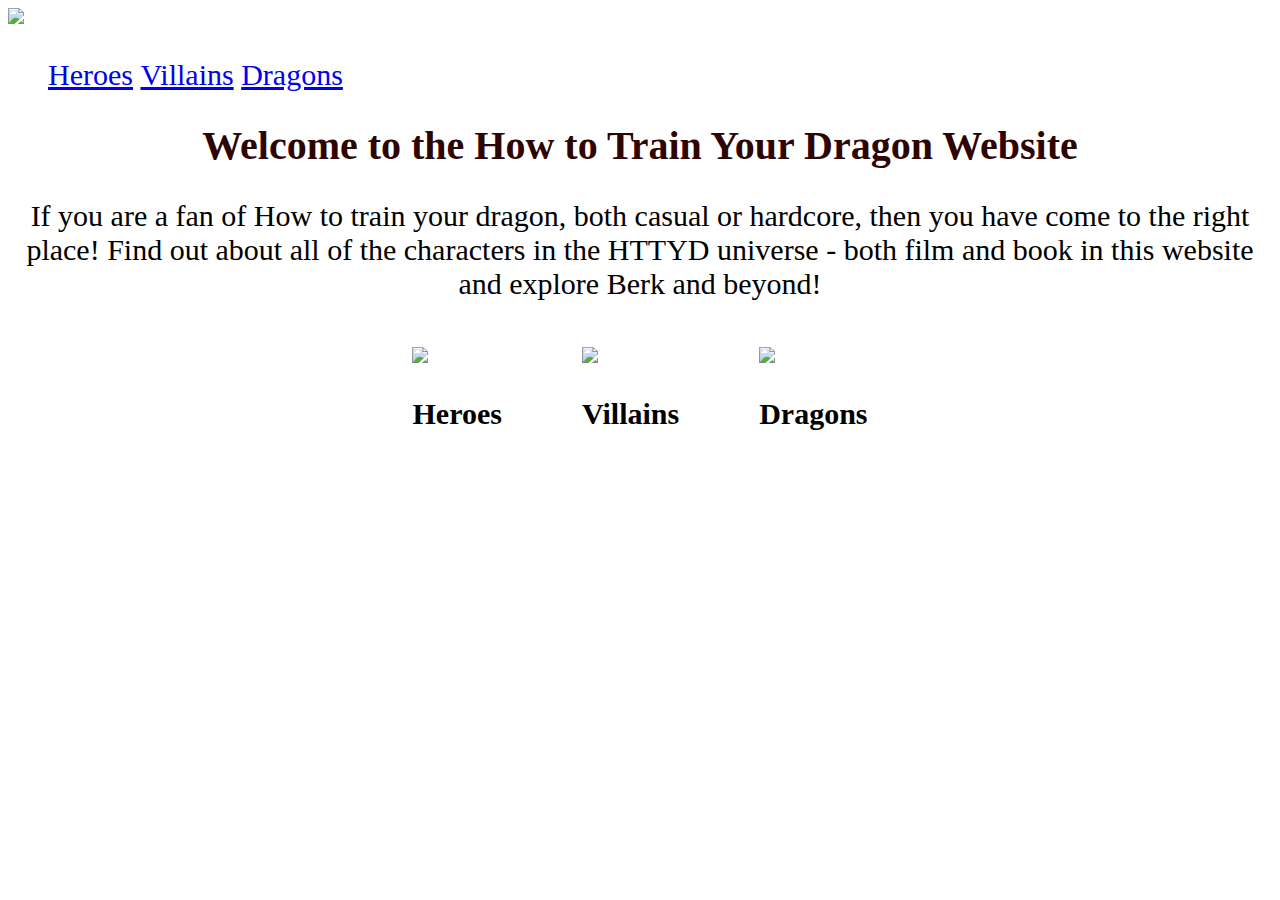
==== index.html @ 757d268b "remove some line of code" ====
<!DOCTYPE html>
<html>
<head>
	<title>How to train your dragon website</title>
	<link rel="stylesheet" type="text/css" href="style.css">
</head>
<body>
	<div class="logo">
		<img src="https://vignette.wikia.nocookie.net/logopedia/images/9/99/How_to_Train_Your_Dragon_logo.png/revision/latest?cb=20140807103843">
	</div>
	<nav>
		<ul>
			<li><a href="#">Heroes</a></li>
			<li><a href="#">Villains</a></li>
			<li><a href="#">Dragons</a></li>
		</ul>
	</nav>
	<div class="intro">
	<h1>Welcome to the How to Train Your Dragon Website</h1>
	<p>If you are a fan of How to train your dragon, both casual or hardcore, then you have come to the right place! Find out about all of the characters in the HTTYD universe - both film and book in this website and explore Berk and beyond!</p></div>
	<div class="menu">
		<figure class="image">
			<img id="thumbnail" src="http://4.bp.blogspot.com/-AEPT0R80Os0/VBNEQsswolI/AAAAAAAABMs/2o2EpUlg2xM/s1600/%D8%A7%D9%86%D9%85%D9%8A%2B%D9%83%D9%8A%D9%84%D8%B1.jpg">
			<p><b>Heroes</b></p>
		</figure>
		<figure class="image">
			<img id="thumbnail" src="http://www.heismakingeverythingnew.com/wp-content/uploads/2014/06/Drago_gallery_finished.jpg">
			<p><b>Villains</b></p>
		</figure>
		<figure class="image">
			<img id="thumbnail" src="https://www.elcineenlasombra.com/wp-content/uploads/2014/08/How-to-Train-Your-Dragon-image-how-to-train-your-dragon-36801785-1500-851.jpg">
			<p><b>Dragons</b></p>
		</figure>
	</div>


</body>
</html>
---- style.css ----
nav li {
	display: inline;
}

nav {
	font-size: 30px;
	margin-right: 10px;
}

.menu {
	display: flex;
	flex-wrap: wrap;
	justify-content: center;
}

.intro p {
	font-size: 30px;
	text-align: center;
}

.intro h1 {
	font-size: 40px;
	text-align: center;
	color: #2d0503;
}

.image {
	cursor: pointer;
}

.logo {
	cursor: pointer;
}

.image p {
	font-size: 30px;
	text-align: center;
}
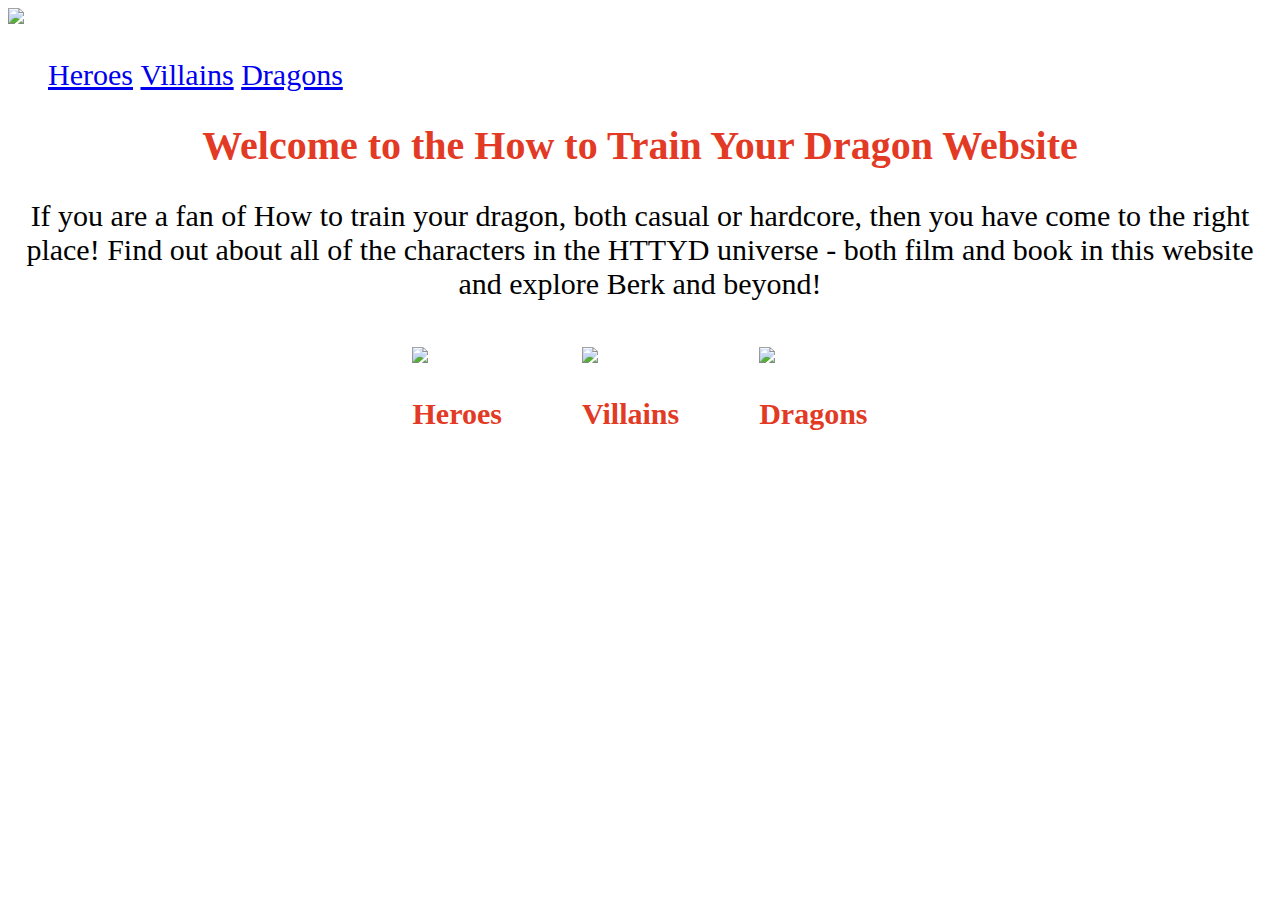
==== commit fe4a94af: "link all these files together" ====
--- a/index.html
+++ b/index.html
@@ -10,9 +10,9 @@
 	</div>
 	<nav>
 		<ul>
-			<li><a href="#">Heroes</a></li>
-			<li><a href="#">Villains</a></li>
-			<li><a href="#">Dragons</a></li>
+			<li><a href="heroes.html">Heroes</a></li>
+			<li><a href="villains.html">Villains</a></li>
+			<li><a href="dragons.html">Dragons</a></li>
 		</ul>
 	</nav>
 	<div class="intro">
--- a/style.css
+++ b/style.css
@@ -16,12 +16,15 @@
 .intro p {
 	font-size: 30px;
 	text-align: center;
+	background-color: #ffffff;
+	border: 2px;
+	border-color: #f77c47;
 }
 
 .intro h1 {
 	font-size: 40px;
 	text-align: center;
-	color: #2d0503;
+	color: #e23a24;
 }
 
 .image {
@@ -35,4 +38,9 @@
 .image p {
 	font-size: 30px;
 	text-align: center;
+	color: #e23a24;
+}
+
+body {
+	background-image: url(https://images2.alphacoders.com/642/642944.jpg);
 }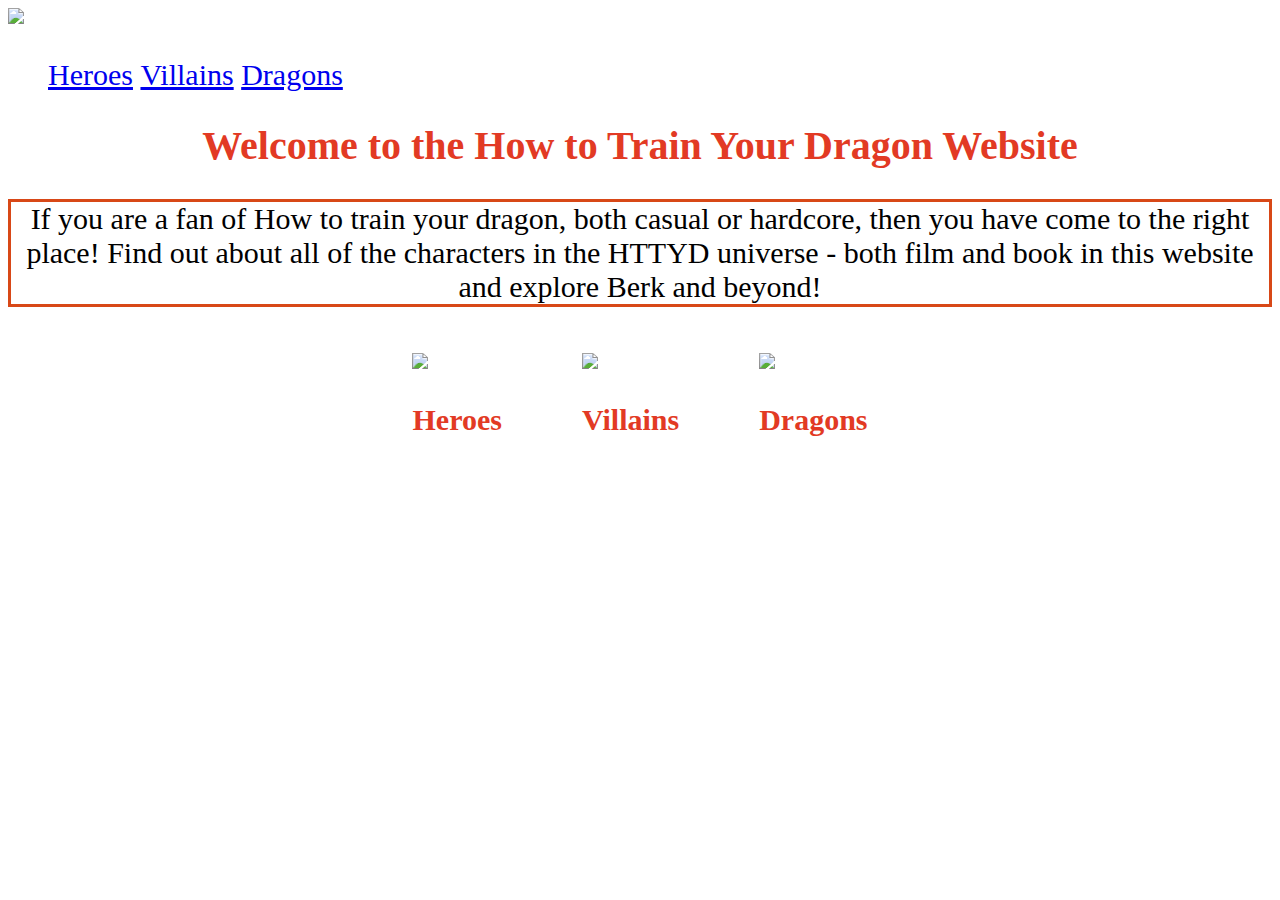
==== commit 8a5528c5: "add icons" ====
--- a/index.html
+++ b/index.html
@@ -24,7 +24,7 @@
 			<p><b>Heroes</b></p>
 		</figure>
 		<figure class="image">
-			<img id="thumbnail" src="http://www.heismakingeverythingnew.com/wp-content/uploads/2014/06/Drago_gallery_finished.jpg">
+			<img id="thumbnail" src="https://www.howtotrainyourdragon.com/images/uploads/humans/_1095/drago_gallery_finished.jpg">
 			<p><b>Villains</b></p>
 		</figure>
 		<figure class="image">
--- a/style.css
+++ b/style.css
@@ -17,8 +17,8 @@
 	font-size: 30px;
 	text-align: center;
 	background-color: #ffffff;
-	border: 2px;
-	border-color: #f77c47;
+	border-style: solid;
+	border-color: #d84817;
 }
 
 .intro h1 {
@@ -43,4 +43,23 @@
 
 body {
 	background-image: url(https://images2.alphacoders.com/642/642944.jpg);
+}
+
+.characters {
+	display: flex;
+	flex-wrap: wrap;
+}
+
+.pic p {	
+	font-size: 20px;
+	text-align: center;
+	color: #e23a24;
+}
+
+.pic {
+	cursor: pointer;
+}
+
+.profile {
+	float: right;
 }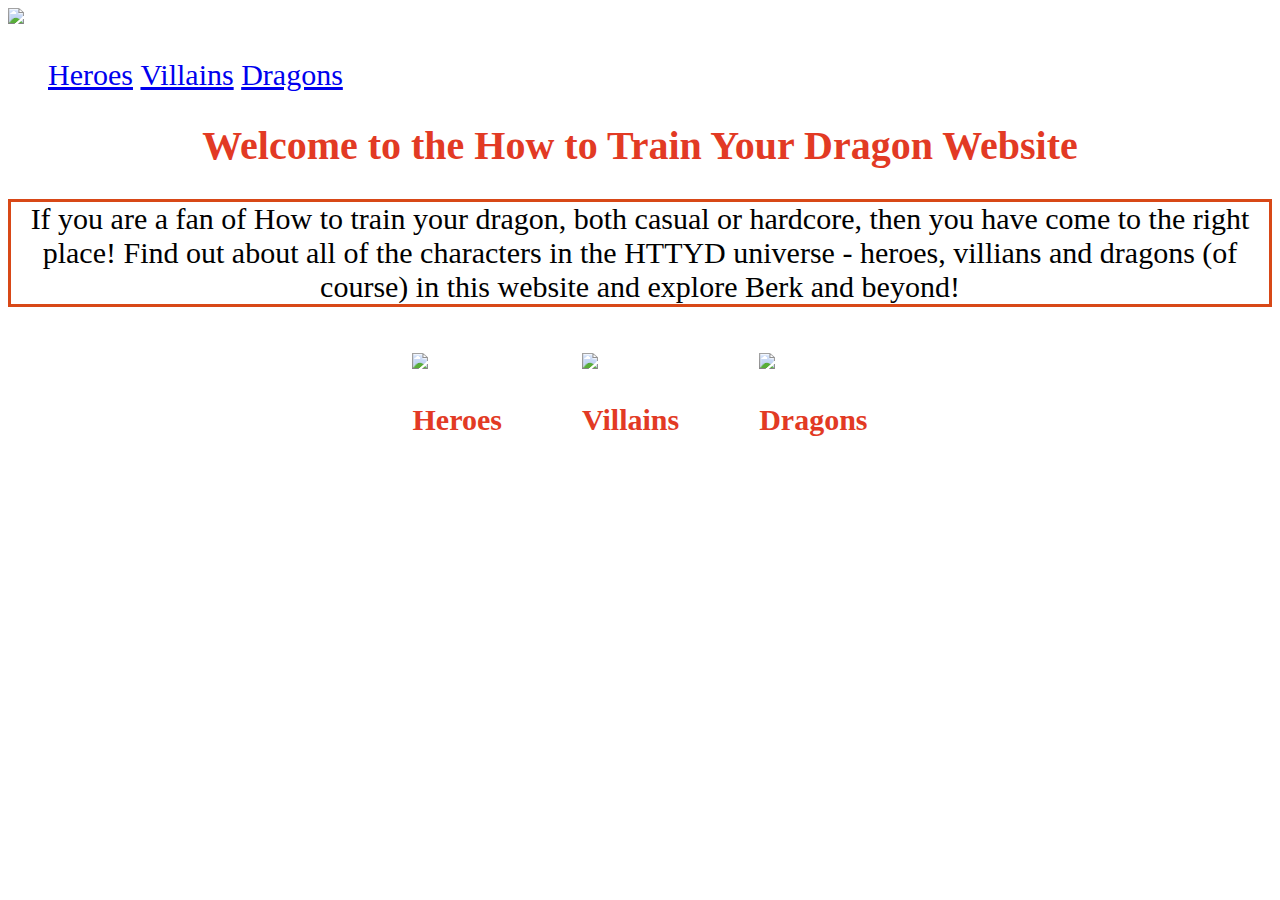
==== commit 9445c447: "create script.js and connect it to each file." ====
--- a/index.html
+++ b/index.html
@@ -17,7 +17,7 @@
 	</nav>
 	<div class="intro">
 	<h1>Welcome to the How to Train Your Dragon Website</h1>
-	<p>If you are a fan of How to train your dragon, both casual or hardcore, then you have come to the right place! Find out about all of the characters in the HTTYD universe - both film and book in this website and explore Berk and beyond!</p></div>
+	<p>If you are a fan of How to train your dragon, both casual or hardcore, then you have come to the right place! Find out about all of the characters in the HTTYD universe - heroes, villians and dragons (of course) in this website and explore Berk and beyond!</p></div>
 	<div class="menu">
 		<figure class="image">
 			<img id="thumbnail" src="http://4.bp.blogspot.com/-AEPT0R80Os0/VBNEQsswolI/AAAAAAAABMs/2o2EpUlg2xM/s1600/%D8%A7%D9%86%D9%85%D9%8A%2B%D9%83%D9%8A%D9%84%D8%B1.jpg">
@@ -32,6 +32,11 @@
 			<p><b>Dragons</b></p>
 		</figure>
 	</div>
+	<script
+	src="https://code.jquery.com/jquery-3.2.1.js"
+	integrity="sha256-DZAnKJ/6XZ9si04Hgrsxu/8s717jcIzLy3oi35EouyE="
+	crossorigin="anonymous"></script>
+	<script type="text/javascript" src="script.js"></script>
 
 
 </body>
--- a/style.css
+++ b/style.css
@@ -62,4 +62,24 @@
 
 .profile {
 	float: right;
+}
+
+.title p {
+	font-size: 50px;
+	text-align: center;
+	color: #a80505;
+}
+
+.info p {
+	font-size: 28px;
+	color: #e23a24;
+}
+
+.info2 p {
+	font-size: 28px;
+	color: #e23a24;
+}
+
+.info2 h1 {
+	color: #bc9b07;
 }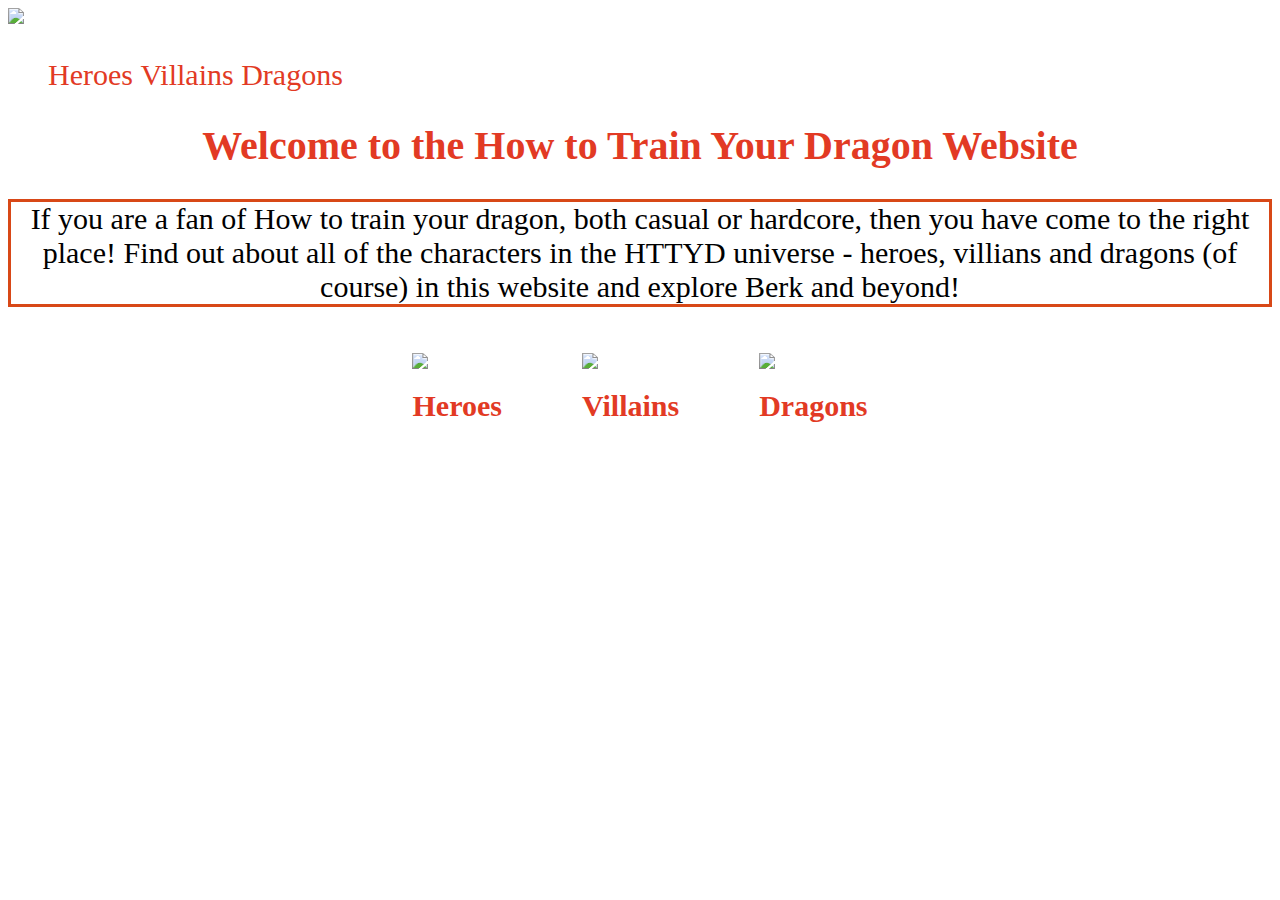
==== commit fd6cba8c: "figures out how to change link style and initally linked pages together." ====
--- a/index.html
+++ b/index.html
@@ -19,17 +19,17 @@
 	<h1>Welcome to the How to Train Your Dragon Website</h1>
 	<p>If you are a fan of How to train your dragon, both casual or hardcore, then you have come to the right place! Find out about all of the characters in the HTTYD universe - heroes, villians and dragons (of course) in this website and explore Berk and beyond!</p></div>
 	<div class="menu">
-		<figure class="image">
+		<figure class="image1">
 			<img id="thumbnail" src="http://4.bp.blogspot.com/-AEPT0R80Os0/VBNEQsswolI/AAAAAAAABMs/2o2EpUlg2xM/s1600/%D8%A7%D9%86%D9%85%D9%8A%2B%D9%83%D9%8A%D9%84%D8%B1.jpg">
-			<p><b>Heroes</b></p>
+			<p><b><a href="heroes.html">Heroes</a></b></p>
 		</figure>
-		<figure class="image">
+		<figure class="image2">
 			<img id="thumbnail" src="https://www.howtotrainyourdragon.com/images/uploads/humans/_1095/drago_gallery_finished.jpg">
-			<p><b>Villains</b></p>
+			<p><b><a href="villains.html">Villains</a></b></p>
 		</figure>
-		<figure class="image">
+		<figure class="image3">
 			<img id="thumbnail" src="https://www.elcineenlasombra.com/wp-content/uploads/2014/08/How-to-Train-Your-Dragon-image-how-to-train-your-dragon-36801785-1500-851.jpg">
-			<p><b>Dragons</b></p>
+			<p><b><a href="dragons.html">Dragons</a></b></p>
 		</figure>
 	</div>
 	<script
--- a/style.css
+++ b/style.css
@@ -5,6 +5,11 @@
 nav {
 	font-size: 30px;
 	margin-right: 10px;
+}
+
+nav a {
+	color: #e23a24;
+	text-decoration: none;
 }
 
 .menu {
@@ -27,18 +32,21 @@
 	color: #e23a24;
 }
 
-.image {
+.image1, .image2, .image3 {
 	cursor: pointer;
 }
 
+.image1 a, .image2 a, .image3 a {
+	font-size: 30px;
+	text-decoration: none;
+	color: #e23a24;
+}
+
+.image1 p, .image2 p, .image3 p {
+	text-align: center;
+}
 .logo {
 	cursor: pointer;
-}
-
-.image p {
-	font-size: 30px;
-	text-align: center;
-	color: #e23a24;
 }
 
 body {
@@ -50,13 +58,13 @@
 	flex-wrap: wrap;
 }
 
-.pic p {	
+.pic1 p, .pic2 p, .pic3 p, .pic4 p, .pic5 p, .pic6 p, .pic7 p, .pic8 p, .pic9 p {	
 	font-size: 20px;
 	text-align: center;
 	color: #e23a24;
 }
 
-.pic {
+.pic1, .pic2, .pic3, .pic4, .pic5, .pic6, .pic7, .pic8, .pic9 {
 	cursor: pointer;
 }
 
@@ -70,16 +78,18 @@
 	color: #a80505;
 }
 
-.info p {
+.info p, .info2 p, .info3 p, .info4 p {
 	font-size: 28px;
 	color: #e23a24;
 }
 
-.info2 p {
-	font-size: 28px;
-	color: #e23a24;
+.title2 p, .title3 p, .title4 p {
+	font-size: 50px;
+	text-align: center;
+	color: #a80505;
+	cursor: pointer;
 }
 
-.info2 h1 {
+.info2 h1, .info3 h1, .info4 h1 {
 	color: #bc9b07;
 }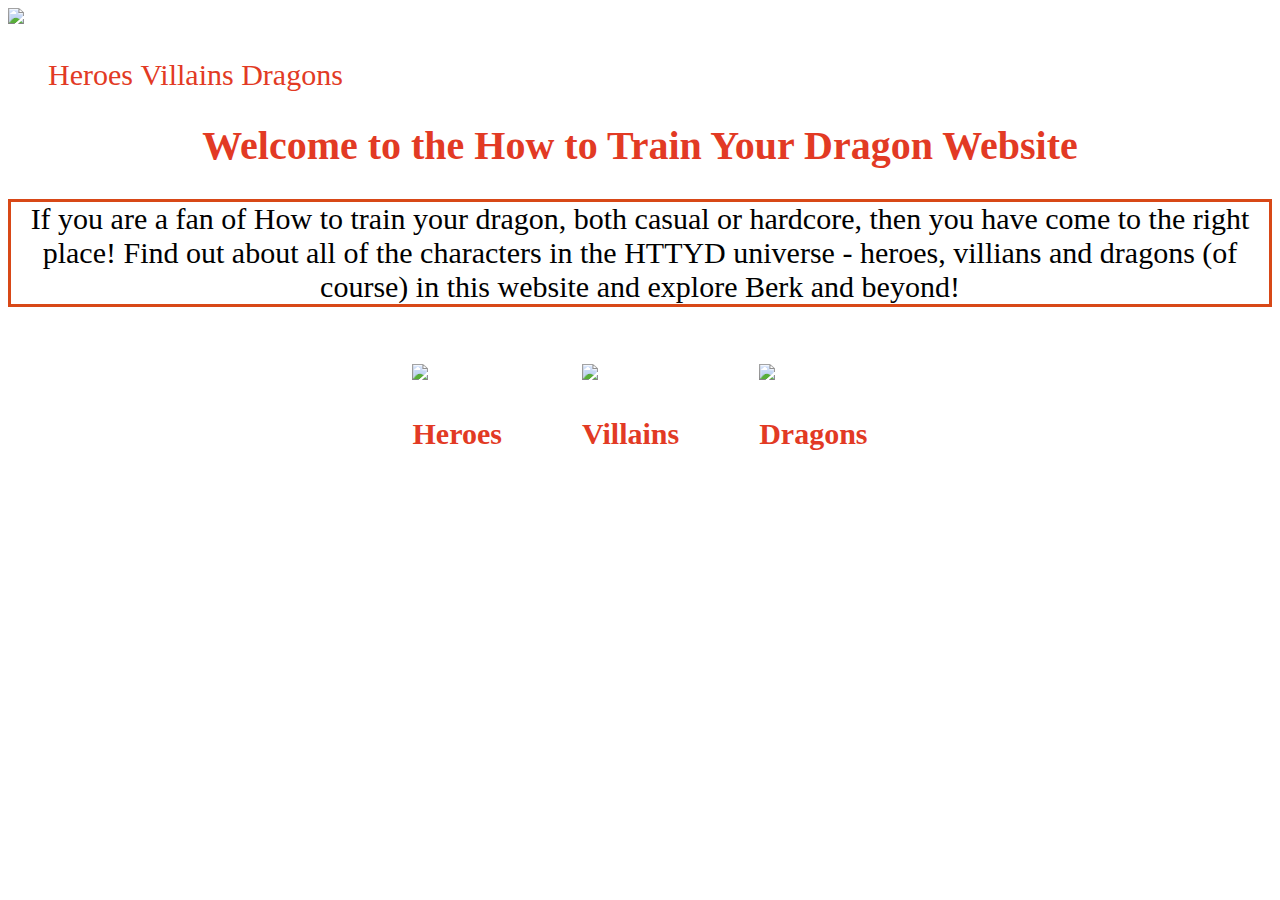
==== commit b2f31ee3: "add links to menu image" ====
--- a/index.html
+++ b/index.html
@@ -19,18 +19,18 @@
 	<h1>Welcome to the How to Train Your Dragon Website</h1>
 	<p>If you are a fan of How to train your dragon, both casual or hardcore, then you have come to the right place! Find out about all of the characters in the HTTYD universe - heroes, villians and dragons (of course) in this website and explore Berk and beyond!</p></div>
 	<div class="menu">
-		<figure class="image1">
+		<figure class="image1"><a href="heroes.html">
 			<img id="thumbnail" src="http://4.bp.blogspot.com/-AEPT0R80Os0/VBNEQsswolI/AAAAAAAABMs/2o2EpUlg2xM/s1600/%D8%A7%D9%86%D9%85%D9%8A%2B%D9%83%D9%8A%D9%84%D8%B1.jpg">
-			<p><b><a href="heroes.html">Heroes</a></b></p>
-		</figure>
-		<figure class="image2">
+			<p><b>Heroes</b></p>
+		</figure></a>
+		<figure class="image2"><a href="villains.html">
 			<img id="thumbnail" src="https://www.howtotrainyourdragon.com/images/uploads/humans/_1095/drago_gallery_finished.jpg">
-			<p><b><a href="villains.html">Villains</a></b></p>
-		</figure>
-		<figure class="image3">
+			<p><b>Villains</b></p>
+		</figure></a>
+		<figure class="image3"><a href="dragons.html">
 			<img id="thumbnail" src="https://www.elcineenlasombra.com/wp-content/uploads/2014/08/How-to-Train-Your-Dragon-image-how-to-train-your-dragon-36801785-1500-851.jpg">
-			<p><b><a href="dragons.html">Dragons</a></b></p>
-		</figure>
+			<p><b>Dragons</b></p>
+		</figure></a>
 	</div>
 	<script
 	src="https://code.jquery.com/jquery-3.2.1.js"
--- a/style.css
+++ b/style.css
@@ -58,9 +58,10 @@
 	flex-wrap: wrap;
 }
 
-.pic1 p, .pic2 p, .pic3 p, .pic4 p, .pic5 p, .pic6 p, .pic7 p, .pic8 p, .pic9 p {	
+.pic1 a, .pic2 a, .pic3 p, .pic4 p, .pic5 p, .pic6 p, .pic7 p, .pic8 p, .pic9 p {	
 	font-size: 20px;
 	text-align: center;
+	text-decoration: none;
 	color: #e23a24;
 }
 
